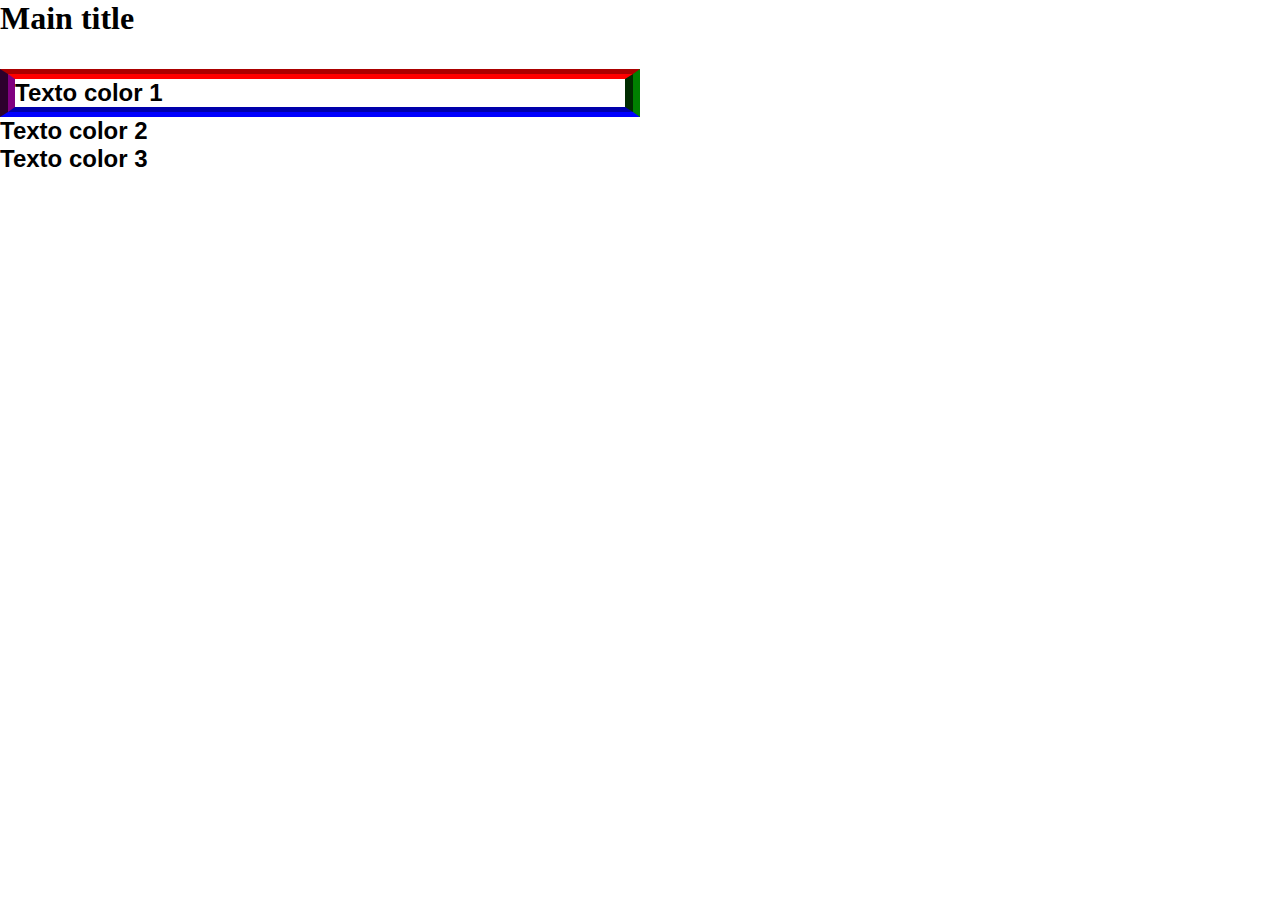
==== SRC/views/index.html @ 838f83da "mod-1" ====
<!DOCTYPE html>
<html lang="en">

<head>
    <meta charset="UTF-8">
    <meta http-equiv="X-UA-Compatible" content="IE=edge">
    <meta name="viewport" content="width=device-width, initial-scale=1.0">
    <title>seccion css</title>
    <link rel="stylesheet" href="/SRC/public/css/styles.css">
</head>

<body>
    <h1>Main title</h1>

<div  id="cont">

    <h2 class="color1">Texto color 1</h2>
    <h2 class="color2">Texto color 2</h2>
    <h2 class="color3">Texto color 3</h2>

</div>

</body>

</html>
---- SRC/public/css/styles.css ----
*{
    box-sizing: border-box;
    margin: 0;
}

#cont{
    padding-top: 2em;
    width: 50vw ;
    font-family: Arial, Helvetica, sans-serif;
    
    
}

.color1{
    border-style: groove;
    border-width: 10px 15px;
    border-color: red green blue purple;
}
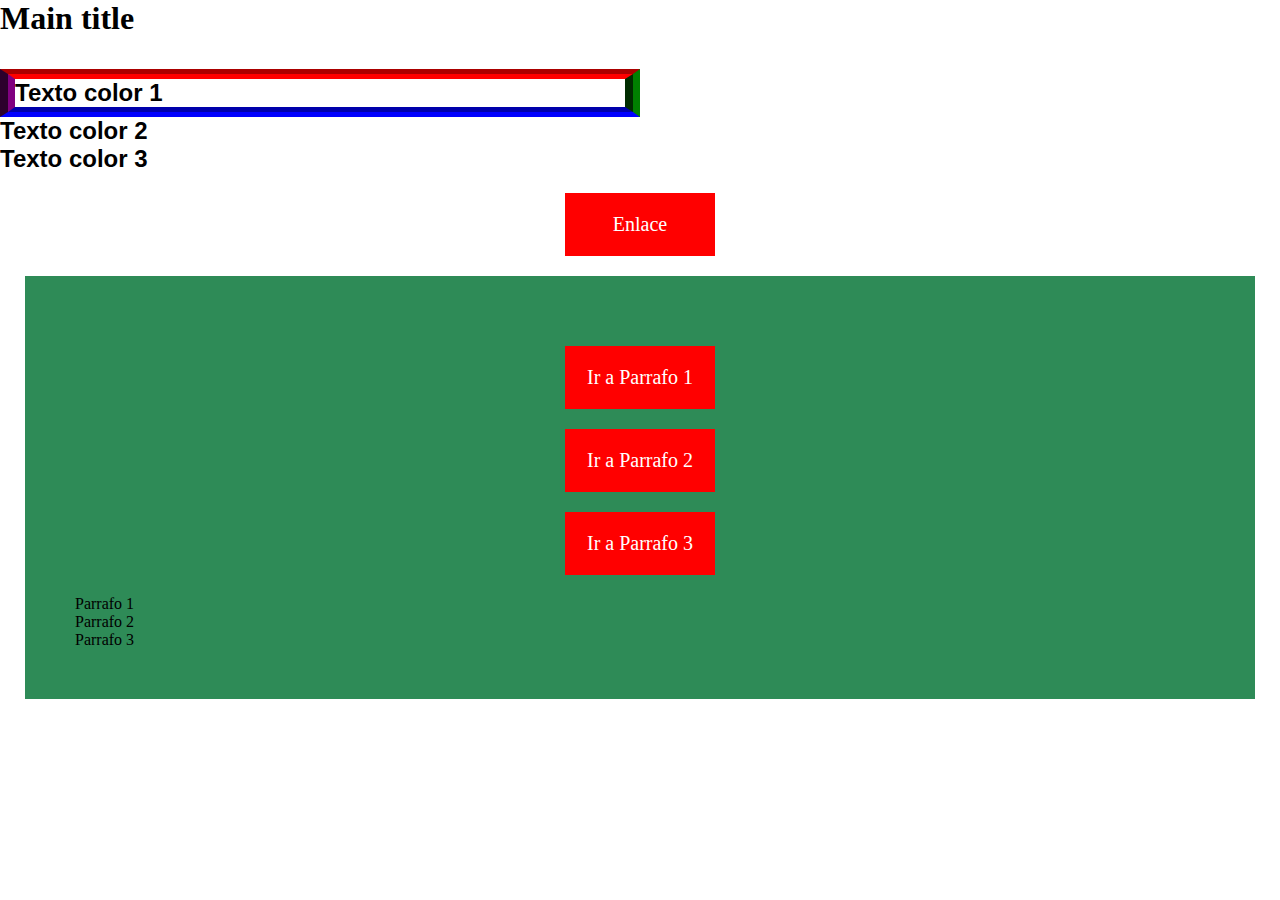
==== commit d7ba87d4: "mod-2" ====
--- a/SRC/views/index.html
+++ b/SRC/views/index.html
@@ -20,6 +20,23 @@
 
 </div>
 
+<div class="cont-2">
+
+    <a class="boton" href="#"> Enlace </a>
+
+</div>
+
+<div class="cont-3">
+
+    <a class="boton" href="#n1"> Ir a Parrafo 1 </a>
+    <a class="boton" href="#n2"> Ir a Parrafo 2 </a>
+    <a class="boton" href="#n3"> Ir a Parrafo 3 </a>
+    <p id="n1">Parrafo 1</p>
+    <p id="n2">Parrafo 2</p>
+    <p id="n3">Parrafo 3</p>
+
+</div>
+
 </body>
 
 </html>--- a/SRC/public/css/styles.css
+++ b/SRC/public/css/styles.css
@@ -1,18 +1,67 @@
-*{
-    box-sizing: border-box;
-    margin: 0;
+* {
+  box-sizing: border-box;
+  margin: 0;
 }
 
-#cont{
-    padding-top: 2em;
-    width: 50vw ;
-    font-family: Arial, Helvetica, sans-serif;
-    
-    
+h1::selection{
+    background: lime;
+    color:white ;
 }
 
-.color1{
-    border-style: groove;
-    border-width: 10px 15px;
-    border-color: red green blue purple;
-}+#cont {
+  padding-top: 2em;
+  width: 50vw;
+  font-family: Arial, Helvetica, sans-serif;
+}
+
+.color1 {
+  border-style: groove;
+  border-width: 10px 15px;
+  border-color: red green blue purple;
+}
+
+.boton {
+  background-color: red;
+  color: white;
+  font-size: 20px;
+  display: block;
+  margin: 20px auto;
+  padding: 20px 0;
+  width: 150px;
+  text-align: center;
+  text-decoration: none;
+}
+
+/* .boton:hover {
+  background-color: teal;
+  color: gray;
+  border: 10px solid orange;
+}
+
+.boton:active {
+  background-color: purple;
+  color: gray;
+  border: 5px solid orange;
+} */
+
+.cont-3 {
+  padding: 50px;
+  margin: 0 25px;
+  background-color: seagreen;
+}
+
+#n1:target{
+    background-color: sienna;
+    color: silver;
+}
+
+#n2:target{
+    background-color: purple;
+    color: silver;
+}
+
+#n3:target{
+    background-color: steelblue ;
+    color: silver;
+}
+
